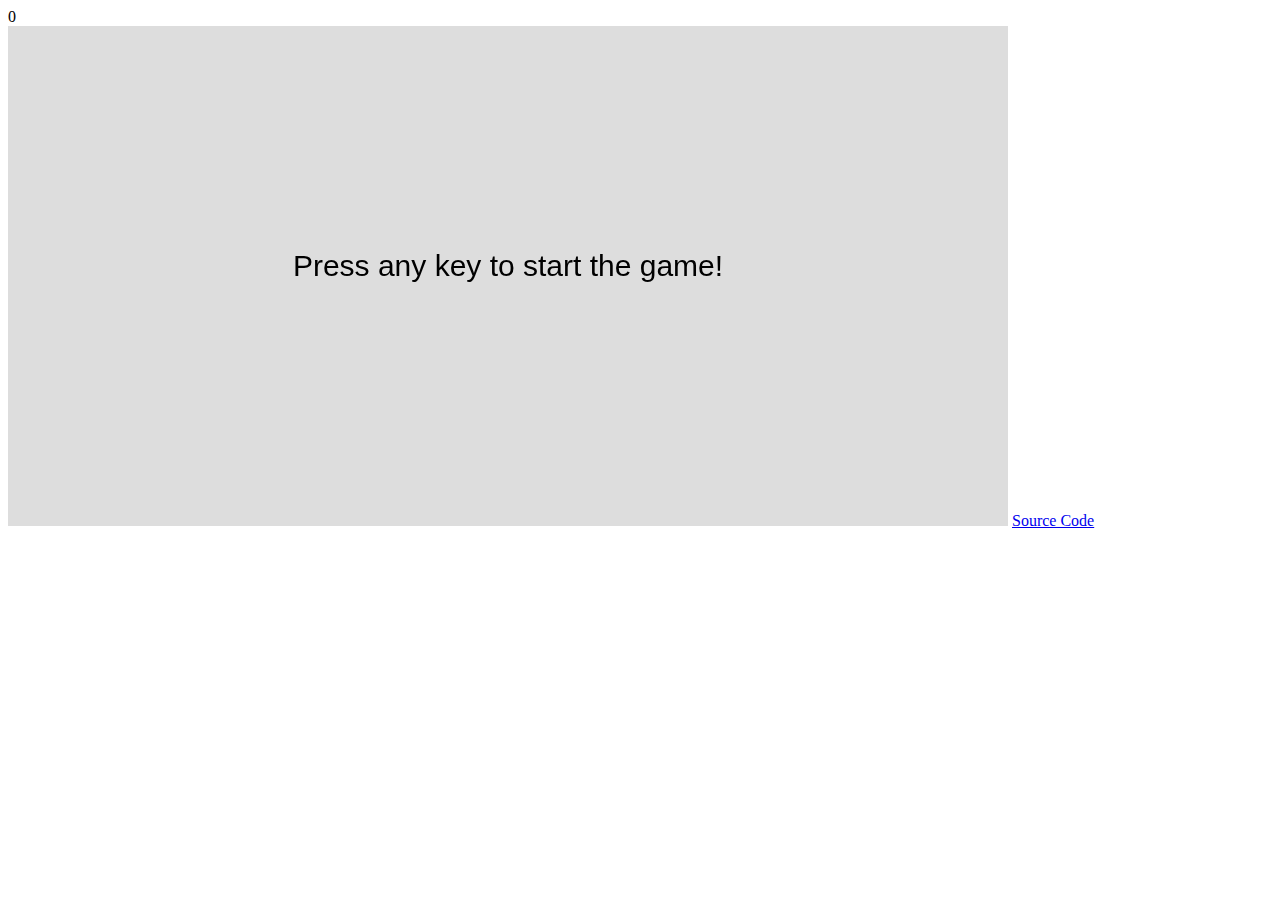
==== js/index.html @ a4d0ced1 "initial commit" ====
<!--I hope you were not waiting for FANCY STUFFF!-->
<!DOCTYPE html>
<html lang="en">
  <head>
    <title>5nak3 Gam3</title>
    <meta charset="UTF-8">
    <meta name="viewport" content="width=device-width, initial-scale=1">
    <link href="style.css" rel="stylesheet">
  </head>
  <body>
    <div id="score">0</div>
    <canvas id="game"></canvas>
		<a href="https://github.com/karrvel/5nak3-gam3/tree/main/js">Source Code</a>
    <script src="main.js"></script>
  </body>
</html>
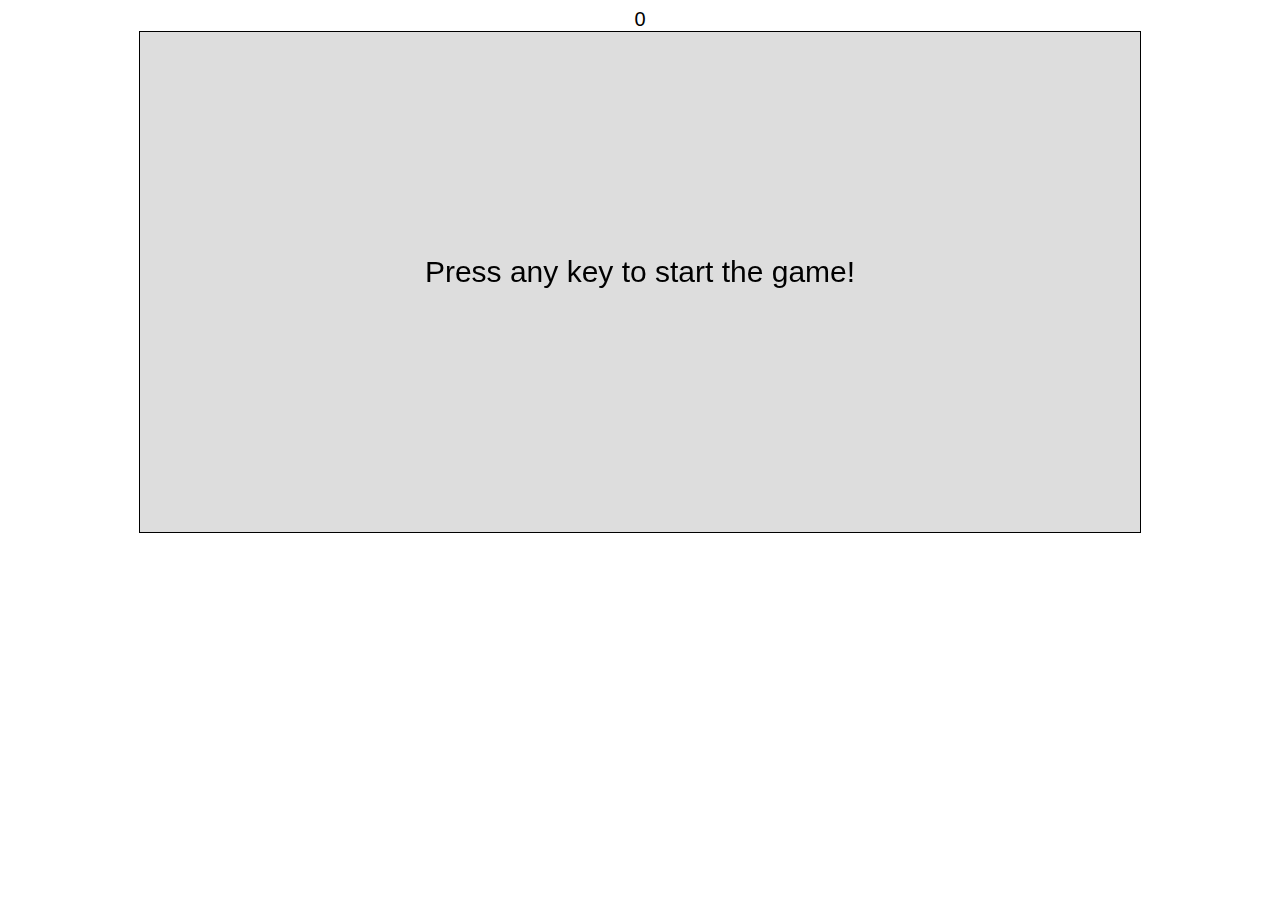
==== commit 33e53400: "initial commit" ====
--- a/js/index.html
+++ b/js/index.html
@@ -1,4 +1,3 @@
-<!--I hope you were not waiting for FANCY STUFFF!-->
 <!DOCTYPE html>
 <html lang="en">
   <head>
@@ -10,7 +9,6 @@
   <body>
     <div id="score">0</div>
     <canvas id="game"></canvas>
-		<a href="https://github.com/karrvel/5nak3-gam3/tree/main/js">Source Code</a>
     <script src="main.js"></script>
   </body>
 </html>
--- a/js/style.css
+++ b/js/style.css
@@ -0,0 +1,16 @@
+body {
+  display: flex;
+  justify-content: center;
+  align-items: center;
+  flex-direction: column;
+}
+
+#score {
+  display: inline-block;
+  font-size: 20px;
+  font-family: sans-serif;
+}
+
+#game {
+  border: 1px solid #000;
+}
